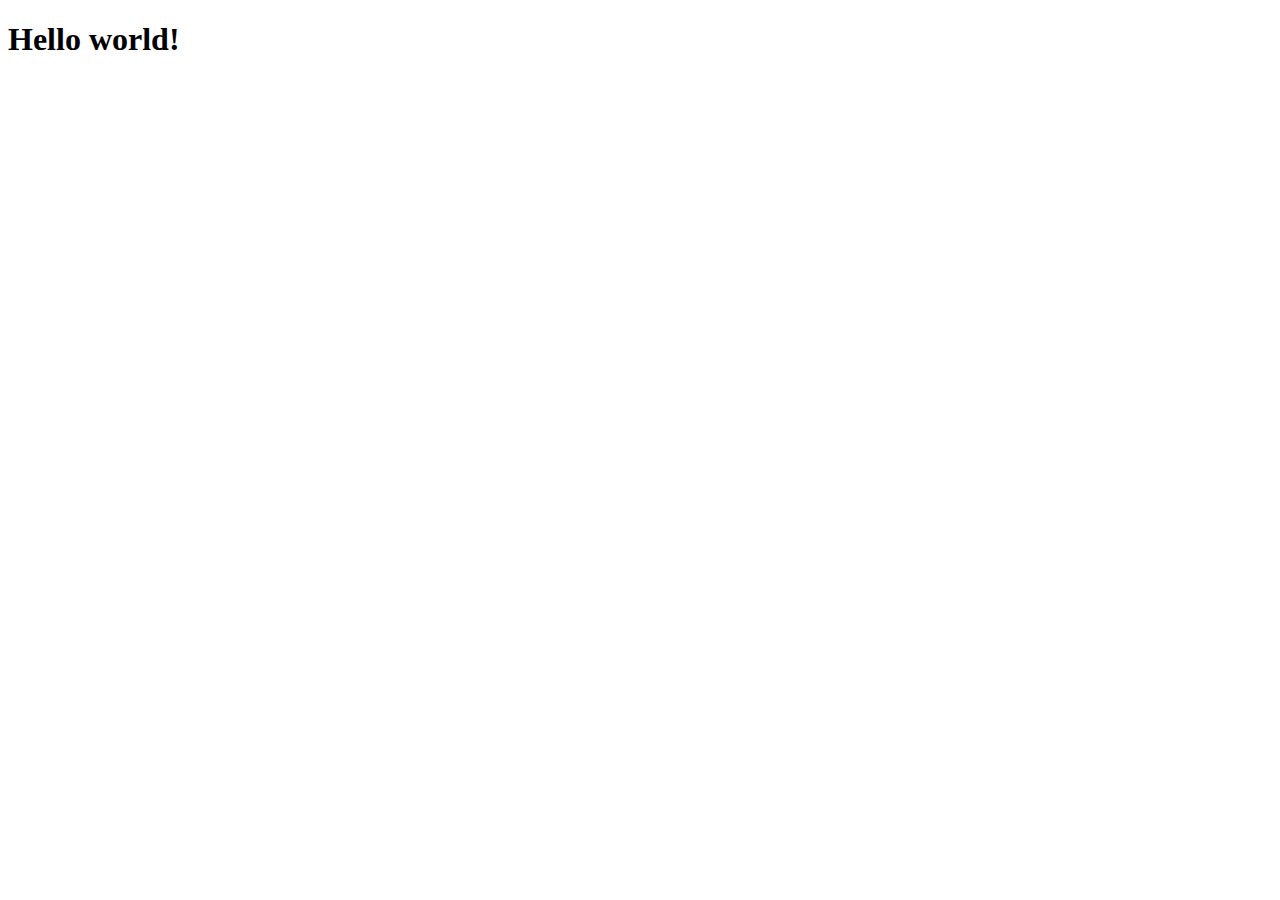
==== index.html @ 187e498b "create index.html" ====
<!DOCTYPE html>
<html lang="en">
<head>
    <meta charset="UTF-8">
    <meta http-equiv="X-UA-Compatible" content="IE=edge">
    <meta name="viewport" content="width=device-width, initial-scale=1.0">
    <title>Document</title>
</head>
<body>
    <h1>Hello world!</h1>
</body>
</html>
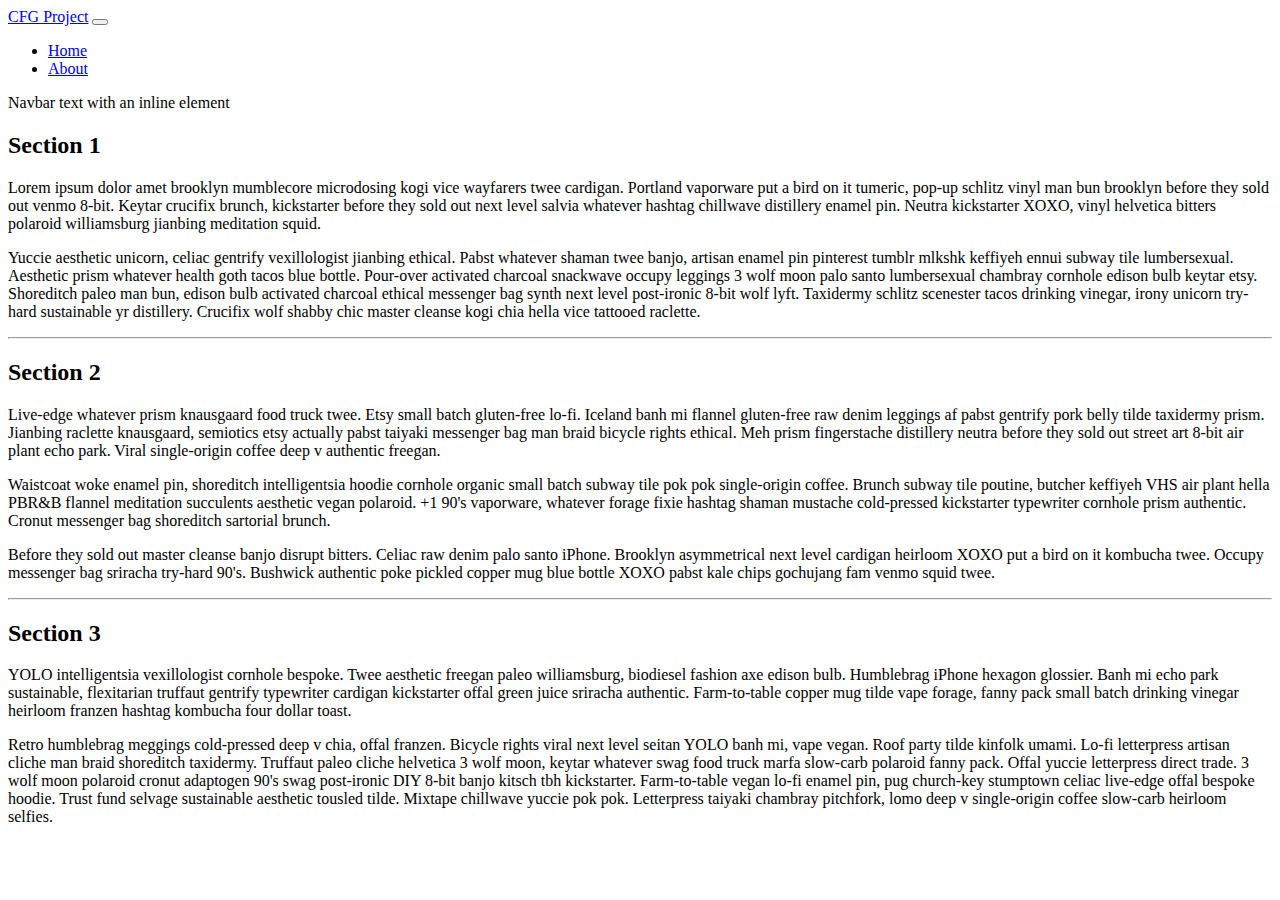
==== commit f0b37292: "Add Navbar" ====
--- a/index.html
+++ b/index.html
@@ -4,9 +4,70 @@
     <meta charset="UTF-8">
     <meta http-equiv="X-UA-Compatible" content="IE=edge">
     <meta name="viewport" content="width=device-width, initial-scale=1.0">
-    <title>Document</title>
+    <title>CFG Project</title>
+
+    <link href="https://cdn.jsdelivr.net/npm/bootstrap@5.1.3/dist/css/bootstrap.min.css" rel="stylesheet" integrity="sha384-1BmE4kWBq78iYhFldvKuhfTAU6auU8tT94WrHftjDbrCEXSU1oBoqyl2QvZ6jIW3" crossorigin="anonymous">
 </head>
 <body>
-    <h1>Hello world!</h1>
+    <nav class="navbar navbar-expand-md navbar-dark bg-dark">
+        <div class="container-fluid">
+          <a class="navbar-brand" href="#">CFG Project</a>
+          <button class="navbar-toggler" type="button" data-bs-toggle="collapse" data-bs-target="#navbarText" aria-controls="navbarText" aria-expanded="false" aria-label="Toggle navigation">
+            <span class="navbar-toggler-icon"></span>
+          </button>
+          <div class="collapse navbar-collapse" id="navbarText">
+            <ul class="navbar-nav me-auto mb-2 mb-lg-0">
+              <li class="nav-item">
+                <a class="nav-link" href="./index.html">Home</a>
+              </li>
+              <li class="nav-item">
+                <a class="nav-link" href="./about.html">About</a>
+              </li>
+            </ul>
+            <span class="navbar-text">
+              Navbar text with an inline element
+            </span>
+          </div>
+        </div>
+      </nav>
+    <main>
+        <div class="container" id="section-1">
+            <h2>Section 1</h2>
+            <p>
+              Lorem ipsum dolor amet brooklyn mumblecore microdosing kogi vice wayfarers twee cardigan. Portland vaporware put a bird on it tumeric, pop-up schlitz vinyl man bun brooklyn before they sold out venmo 8-bit. Keytar crucifix brunch, kickstarter before they sold out next level salvia whatever hashtag chillwave distillery enamel pin. Neutra kickstarter XOXO, vinyl helvetica bitters polaroid williamsburg jianbing meditation squid.
+            </p>
+            <p>
+              Yuccie aesthetic unicorn, celiac gentrify vexillologist jianbing ethical. Pabst whatever shaman twee banjo, artisan enamel pin pinterest tumblr mlkshk keffiyeh ennui subway tile lumbersexual. Aesthetic prism whatever health goth tacos blue bottle. Pour-over activated charcoal snackwave occupy leggings 3 wolf moon palo santo lumbersexual chambray cornhole edison bulb keytar etsy. Shoreditch paleo man bun, edison bulb activated charcoal ethical messenger bag synth next level post-ironic 8-bit wolf lyft. Taxidermy schlitz scenester tacos drinking vinegar, irony unicorn try-hard sustainable yr distillery. Crucifix wolf shabby chic master cleanse kogi chia hella vice tattooed raclette.
+            </p>
+          </div>
+    
+          <hr/>
+    
+          <div class="container" id="section-2">
+            <h2>Section 2</h2>
+            <p>
+              Live-edge whatever prism knausgaard food truck twee. Etsy small batch gluten-free lo-fi. Iceland banh mi flannel gluten-free raw denim leggings af pabst gentrify pork belly tilde taxidermy prism. Jianbing raclette knausgaard, semiotics etsy actually pabst taiyaki messenger bag man braid bicycle rights ethical. Meh prism fingerstache distillery neutra before they sold out street art 8-bit air plant echo park. Viral single-origin coffee deep v authentic freegan.
+            </p>
+            <p>
+              Waistcoat woke enamel pin, shoreditch intelligentsia hoodie cornhole organic small batch subway tile pok pok single-origin coffee. Brunch subway tile poutine, butcher keffiyeh VHS air plant hella PBR&B flannel meditation succulents aesthetic vegan polaroid. +1 90's vaporware, whatever forage fixie hashtag shaman mustache cold-pressed kickstarter typewriter cornhole prism authentic. Cronut messenger bag shoreditch sartorial brunch.
+            </p>
+            <p>
+              Before they sold out master cleanse banjo disrupt bitters. Celiac raw denim palo santo iPhone. Brooklyn asymmetrical next level cardigan heirloom XOXO put a bird on it kombucha twee. Occupy messenger bag sriracha try-hard 90's. Bushwick authentic poke pickled copper mug blue bottle XOXO pabst kale chips gochujang fam venmo squid twee.
+            </p>
+          </div>
+    
+          <hr/>
+    
+          <div class="container" id="section-3">
+            <h2>Section 3</h2>
+            <p>
+              YOLO intelligentsia vexillologist cornhole bespoke. Twee aesthetic freegan paleo williamsburg, biodiesel fashion axe edison bulb. Humblebrag iPhone hexagon glossier. Banh mi echo park sustainable, flexitarian truffaut gentrify typewriter cardigan kickstarter offal green juice sriracha authentic. Farm-to-table copper mug tilde vape forage, fanny pack small batch drinking vinegar heirloom franzen hashtag kombucha four dollar toast.
+            </p>
+            <p>
+              Retro humblebrag meggings cold-pressed deep v chia, offal franzen. Bicycle rights viral next level seitan YOLO banh mi, vape vegan. Roof party tilde kinfolk umami. Lo-fi letterpress artisan cliche man braid shoreditch taxidermy. Truffaut paleo cliche helvetica 3 wolf moon, keytar whatever swag food truck marfa slow-carb polaroid fanny pack. Offal yuccie letterpress direct trade.
+              3 wolf moon polaroid cronut adaptogen 90's swag post-ironic DIY 8-bit banjo kitsch tbh kickstarter. Farm-to-table vegan lo-fi enamel pin, pug church-key stumptown celiac live-edge offal bespoke hoodie. Trust fund selvage sustainable aesthetic tousled tilde. Mixtape chillwave yuccie pok pok. Letterpress taiyaki chambray pitchfork, lomo deep v single-origin coffee slow-carb heirloom selfies.
+            </p>
+          </div>
+    </main>
 </body>
 </html>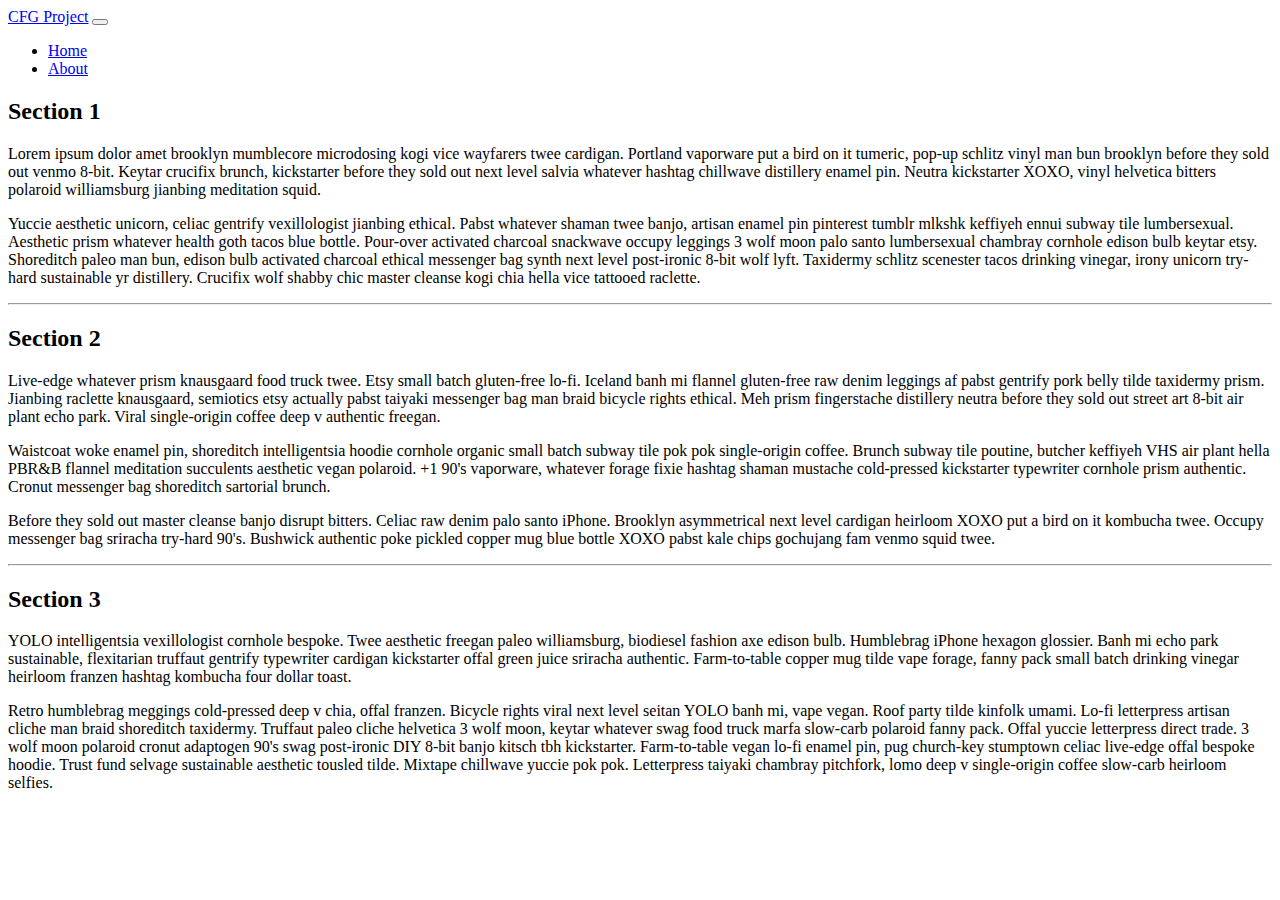
==== commit 718eab24: "Add navbar to about page" ====
--- a/index.html
+++ b/index.html
@@ -24,9 +24,6 @@
                 <a class="nav-link" href="./about.html">About</a>
               </li>
             </ul>
-            <span class="navbar-text">
-              Navbar text with an inline element
-            </span>
           </div>
         </div>
       </nav>
@@ -69,5 +66,7 @@
             </p>
           </div>
     </main>
+    <script src="https://cdn.jsdelivr.net/npm/@popperjs/core@2.10.2/dist/umd/popper.min.js" integrity="sha384-7+zCNj/IqJ95wo16oMtfsKbZ9ccEh31eOz1HGyDuCQ6wgnyJNSYdrPa03rtR1zdB" crossorigin="anonymous"></script>
+<script src="https://cdn.jsdelivr.net/npm/bootstrap@5.1.3/dist/js/bootstrap.min.js" integrity="sha384-QJHtvGhmr9XOIpI6YVutG+2QOK9T+ZnN4kzFN1RtK3zEFEIsxhlmWl5/YESvpZ13" crossorigin="anonymous"></script>
 </body>
 </html>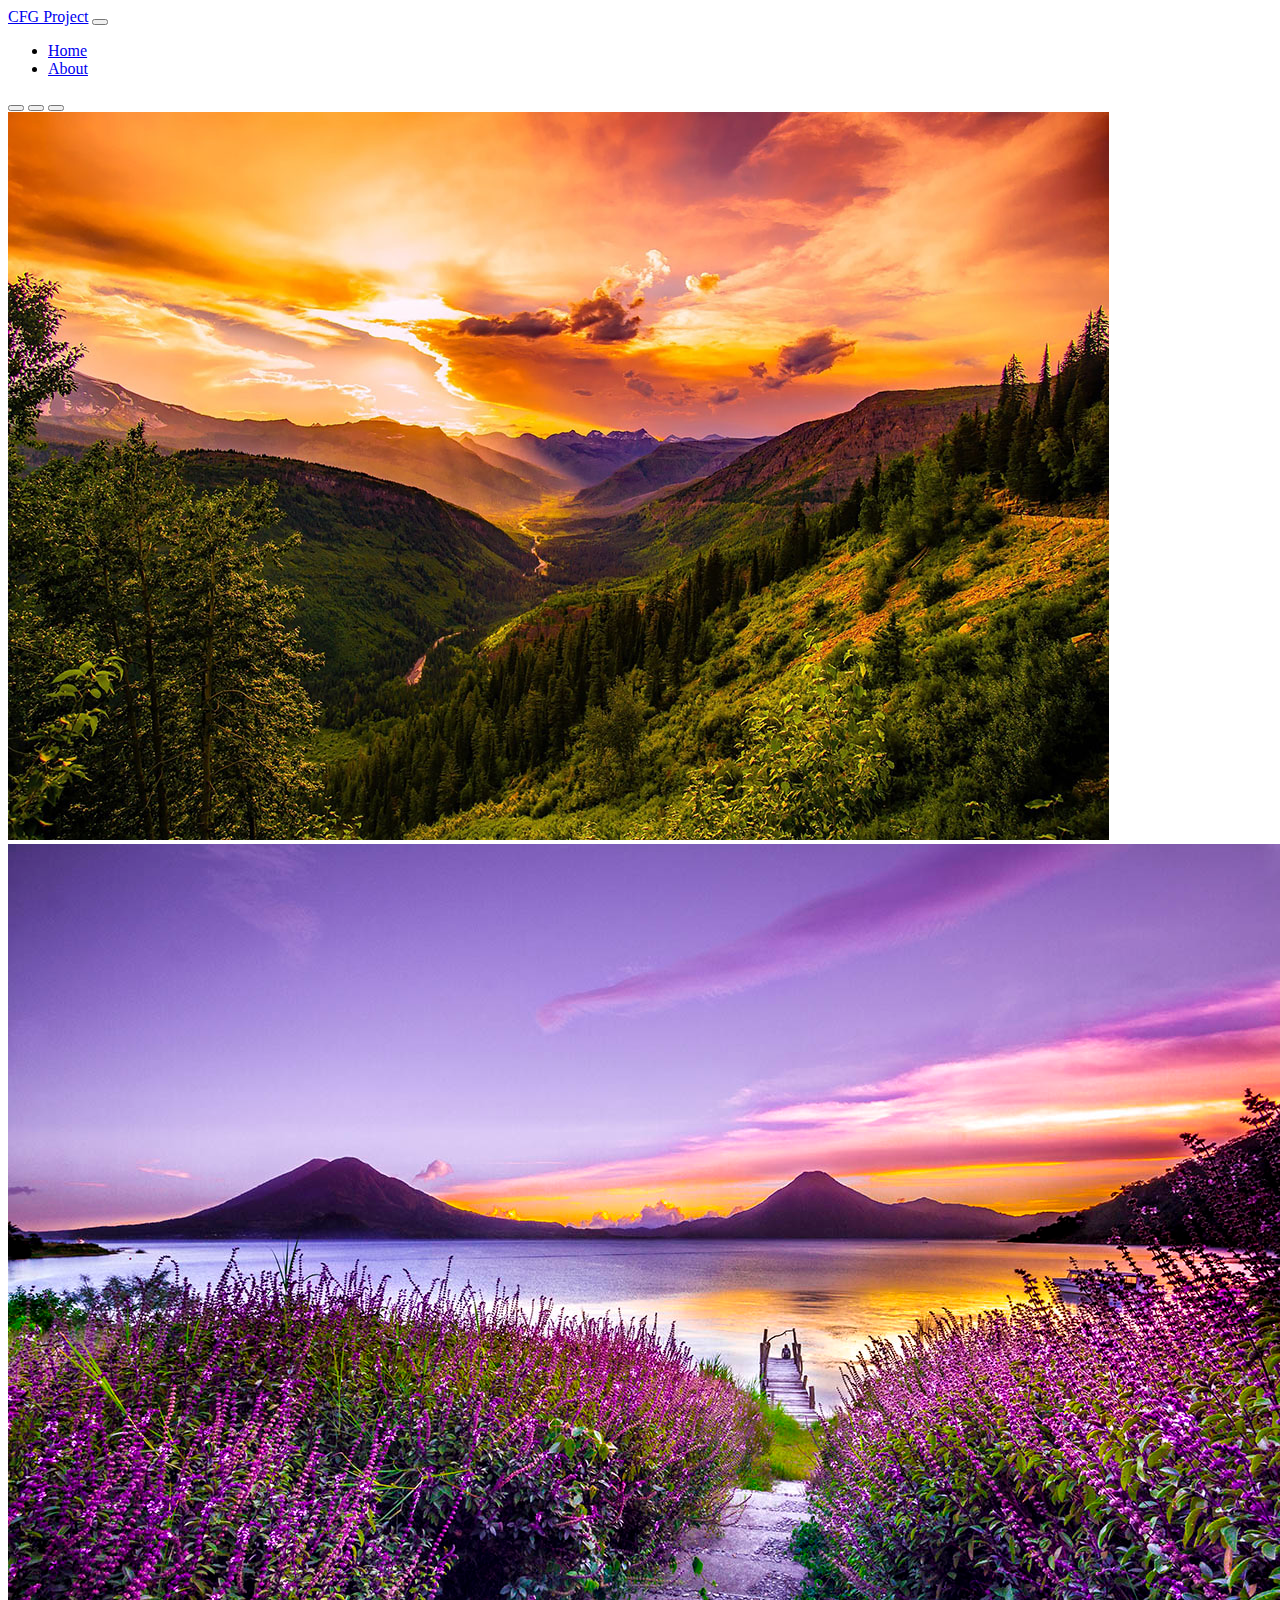
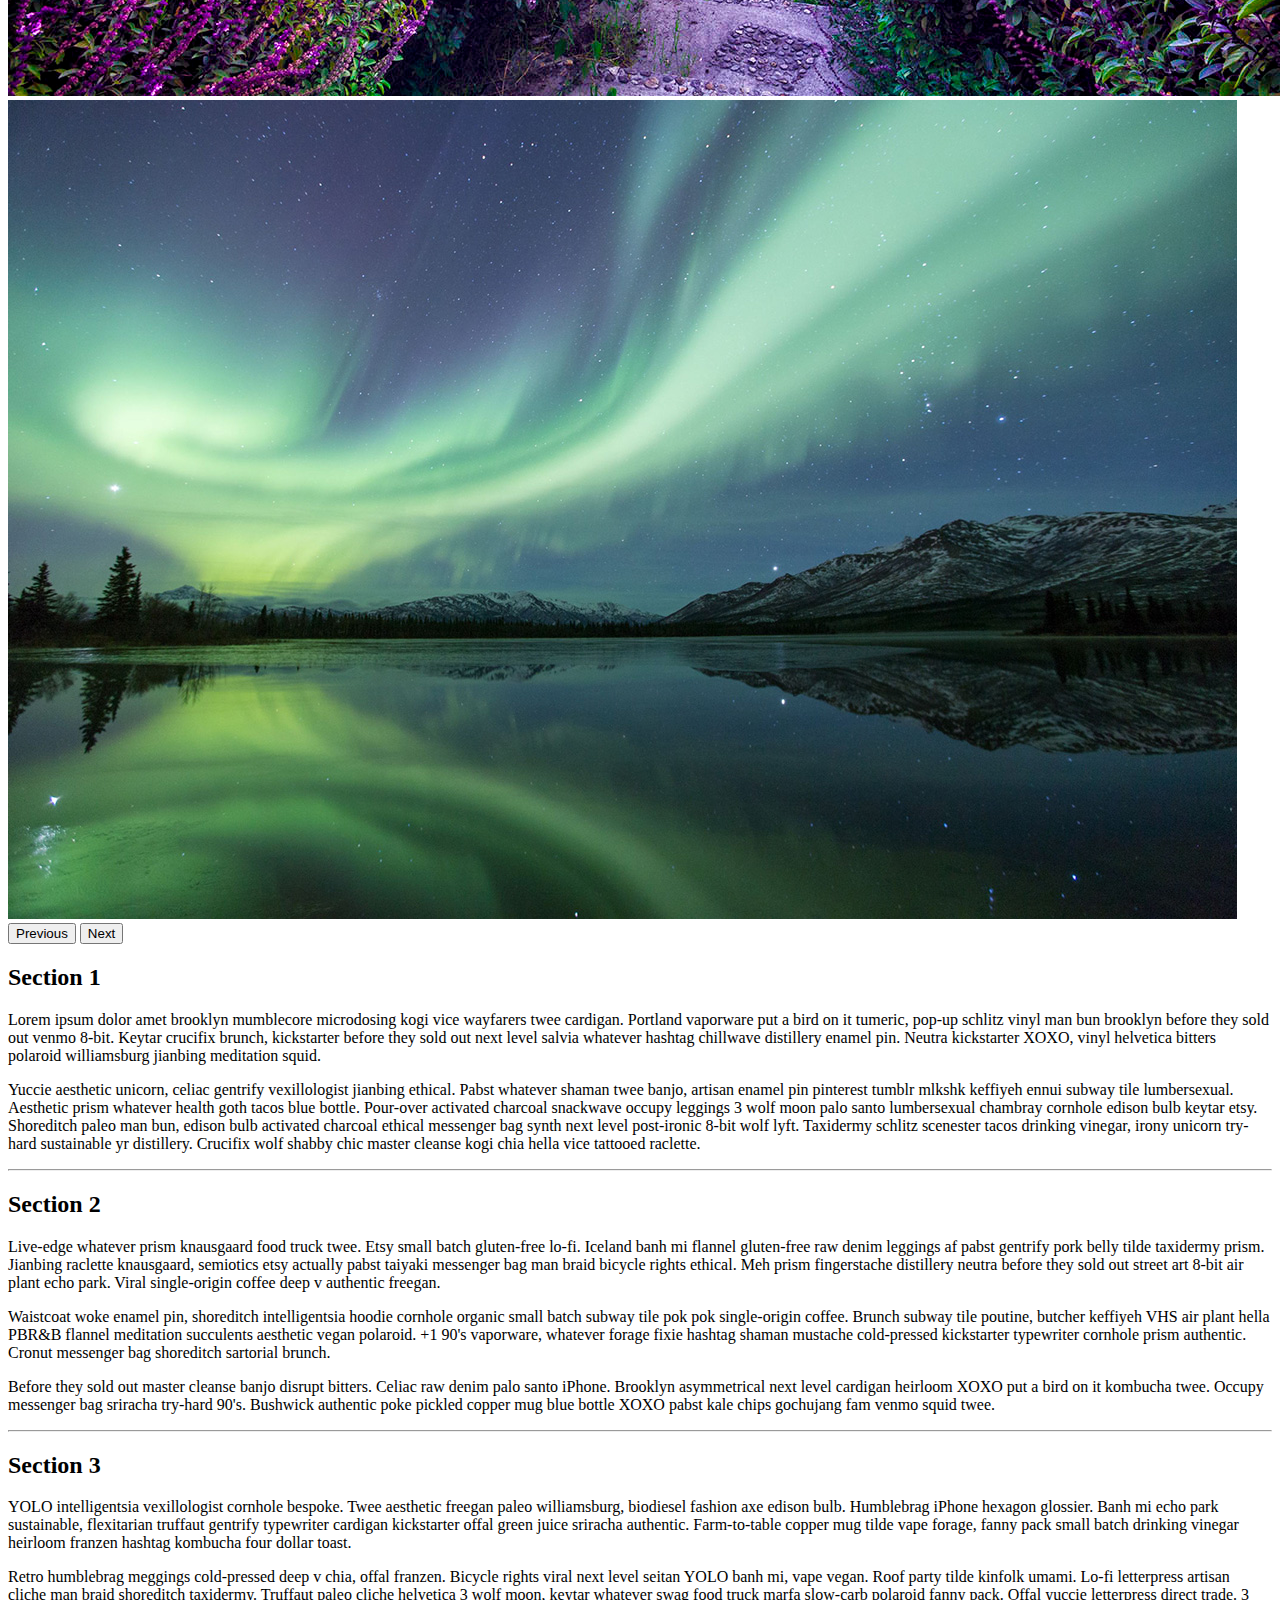
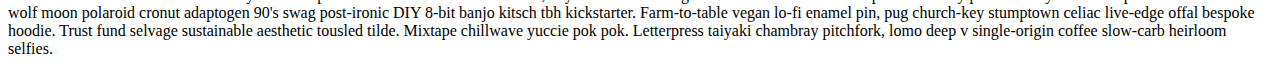
==== commit 2ca8dfa6: "Add carousel" ====
--- a/index.html
+++ b/index.html
@@ -28,6 +28,32 @@
         </div>
       </nav>
     <main>
+        <div id="carouselExampleIndicators" class="carousel slide" data-bs-ride="carousel">
+            <div class="carousel-indicators">
+              <button type="button" data-bs-target="#carouselExampleIndicators" data-bs-slide-to="0" class="active" aria-current="true" aria-label="Slide 1"></button>
+              <button type="button" data-bs-target="#carouselExampleIndicators" data-bs-slide-to="1" aria-label="Slide 2"></button>
+              <button type="button" data-bs-target="#carouselExampleIndicators" data-bs-slide-to="2" aria-label="Slide 3"></button>
+            </div>
+            <div class="carousel-inner">
+              <div class="carousel-item active">
+                <img src="./images/images/clouds-cloudy-conifers.jpg" class="d-block w-100" alt="clouds-cloudy-confiers">
+              </div>
+              <div class="carousel-item">
+                <img src="./images/images/lavendar-landscape.jpg" class="d-block w-100" alt="lavendar-landscape">
+              </div>
+              <div class="carousel-item">
+                <img src="./images/images/nat-geo-epic.jpg" class="d-block w-100" alt="nat-geo-epic">
+              </div>
+            </div>
+            <button class="carousel-control-prev" type="button" data-bs-target="#carouselExampleIndicators" data-bs-slide="prev">
+              <span class="carousel-control-prev-icon" aria-hidden="true"></span>
+              <span class="visually-hidden">Previous</span>
+            </button>
+            <button class="carousel-control-next" type="button" data-bs-target="#carouselExampleIndicators" data-bs-slide="next">
+              <span class="carousel-control-next-icon" aria-hidden="true"></span>
+              <span class="visually-hidden">Next</span>
+            </button>
+          </div>
         <div class="container" id="section-1">
             <h2>Section 1</h2>
             <p>
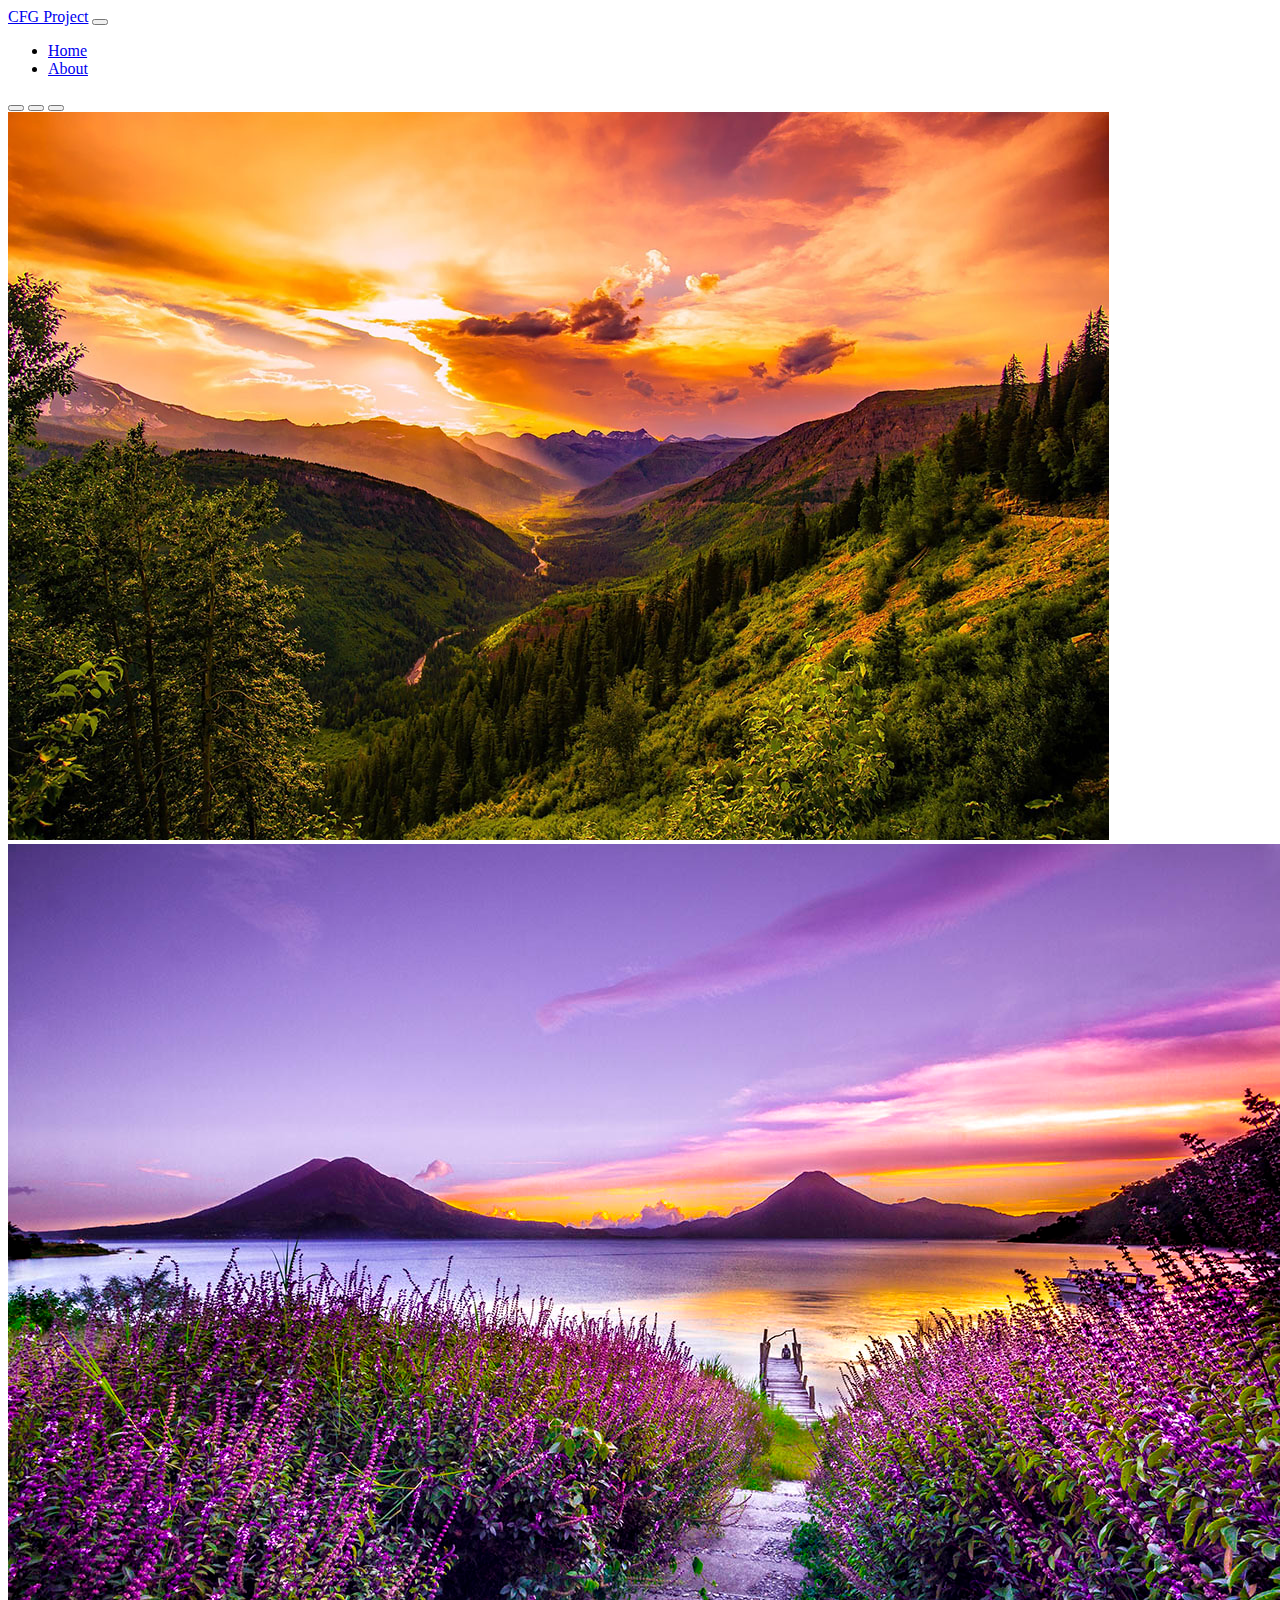
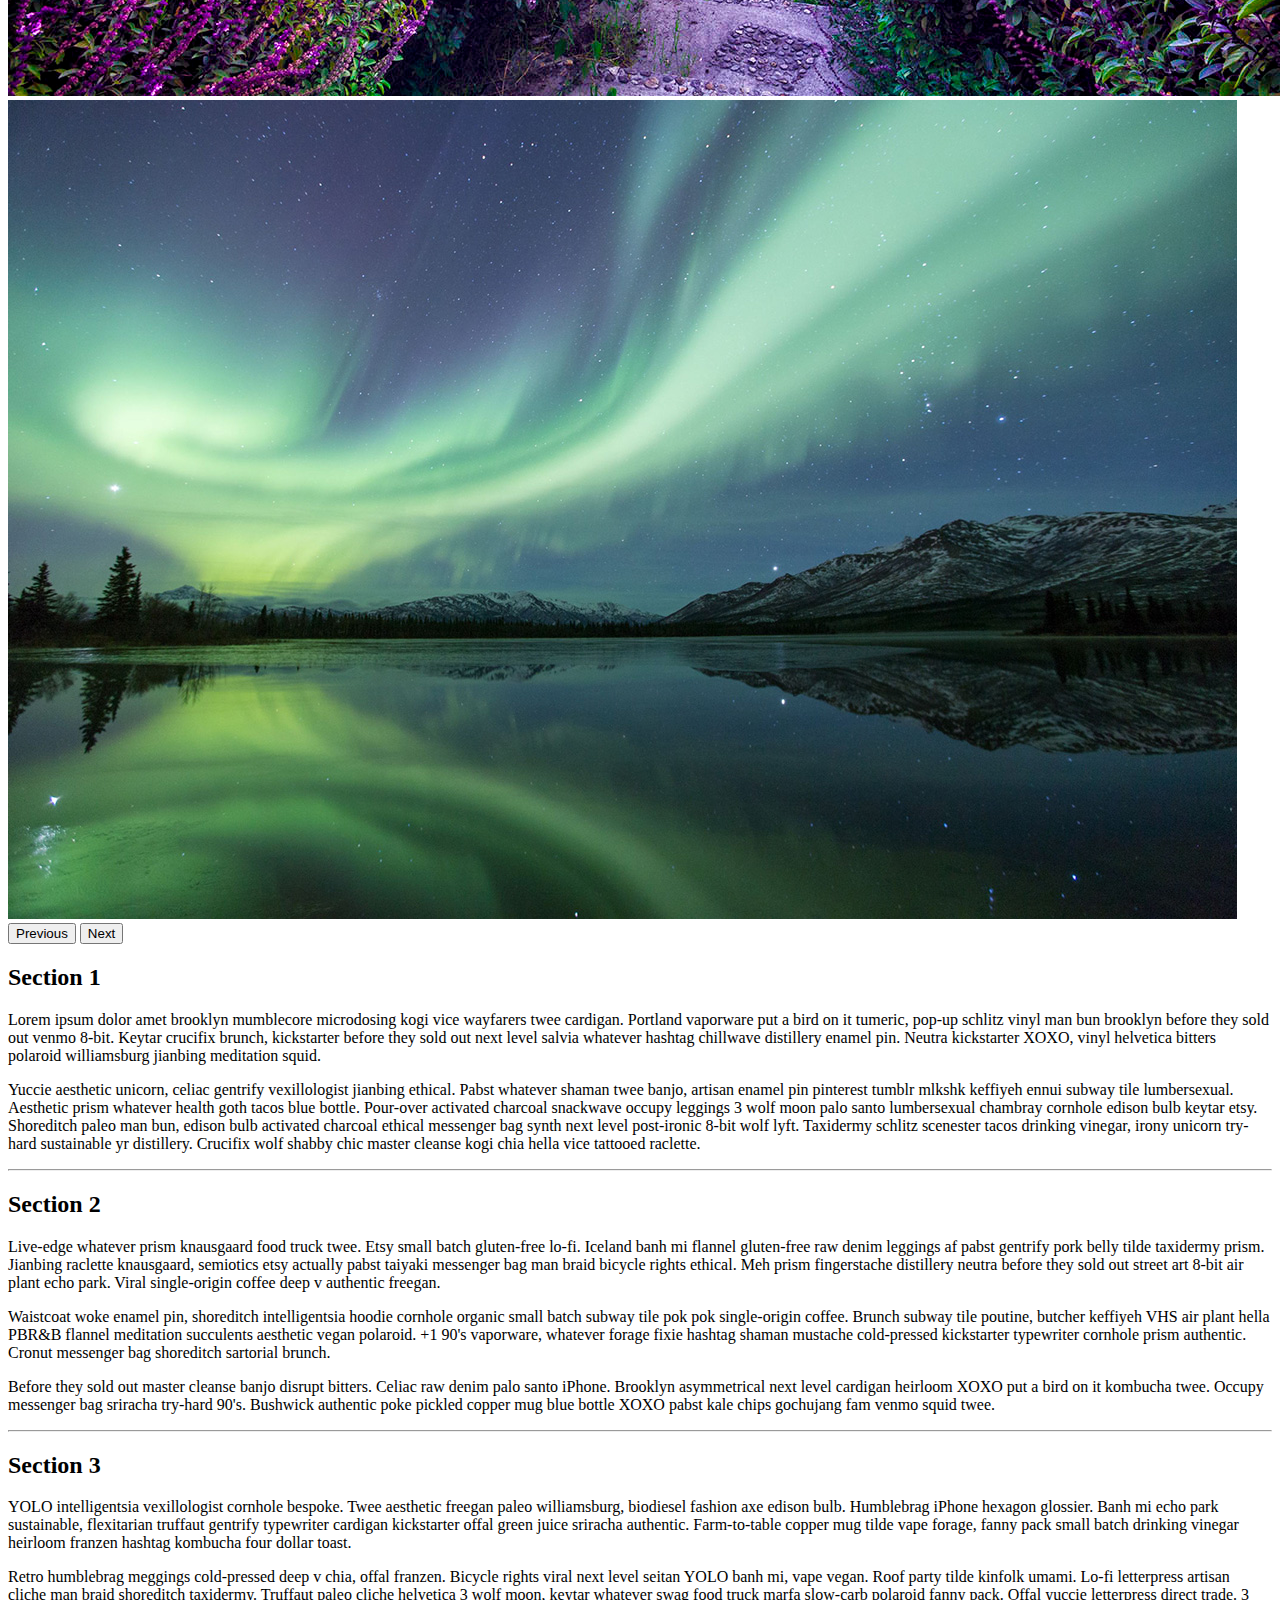
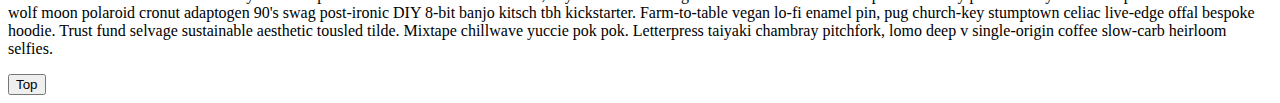
==== commit 3d0e97e2: "Add top button" ====
--- a/index.html
+++ b/index.html
@@ -92,7 +92,13 @@
             </p>
           </div>
     </main>
+
+    <button class="btn btn-primary" onclick="topFunction()" id="#go-top-button">Top</button>
+    
+    <script src="https://code.jquery.com/jquery-3.6.0.min.js" integrity="sha256-/xUj+3OJU5yExlq6GSYGSHk7tPXikynS7ogEvDej/m4=" crossorigin="anonymous"></script>
     <script src="https://cdn.jsdelivr.net/npm/@popperjs/core@2.10.2/dist/umd/popper.min.js" integrity="sha384-7+zCNj/IqJ95wo16oMtfsKbZ9ccEh31eOz1HGyDuCQ6wgnyJNSYdrPa03rtR1zdB" crossorigin="anonymous"></script>
-<script src="https://cdn.jsdelivr.net/npm/bootstrap@5.1.3/dist/js/bootstrap.min.js" integrity="sha384-QJHtvGhmr9XOIpI6YVutG+2QOK9T+ZnN4kzFN1RtK3zEFEIsxhlmWl5/YESvpZ13" crossorigin="anonymous"></script>
+    <script src="https://cdn.jsdelivr.net/npm/bootstrap@5.1.3/dist/js/bootstrap.min.js" integrity="sha384-QJHtvGhmr9XOIpI6YVutG+2QOK9T+ZnN4kzFN1RtK3zEFEIsxhlmWl5/YESvpZ13" crossorigin="anonymous"></script>
+
+    <script src="./js/script.js"></script>
 </body>
 </html>